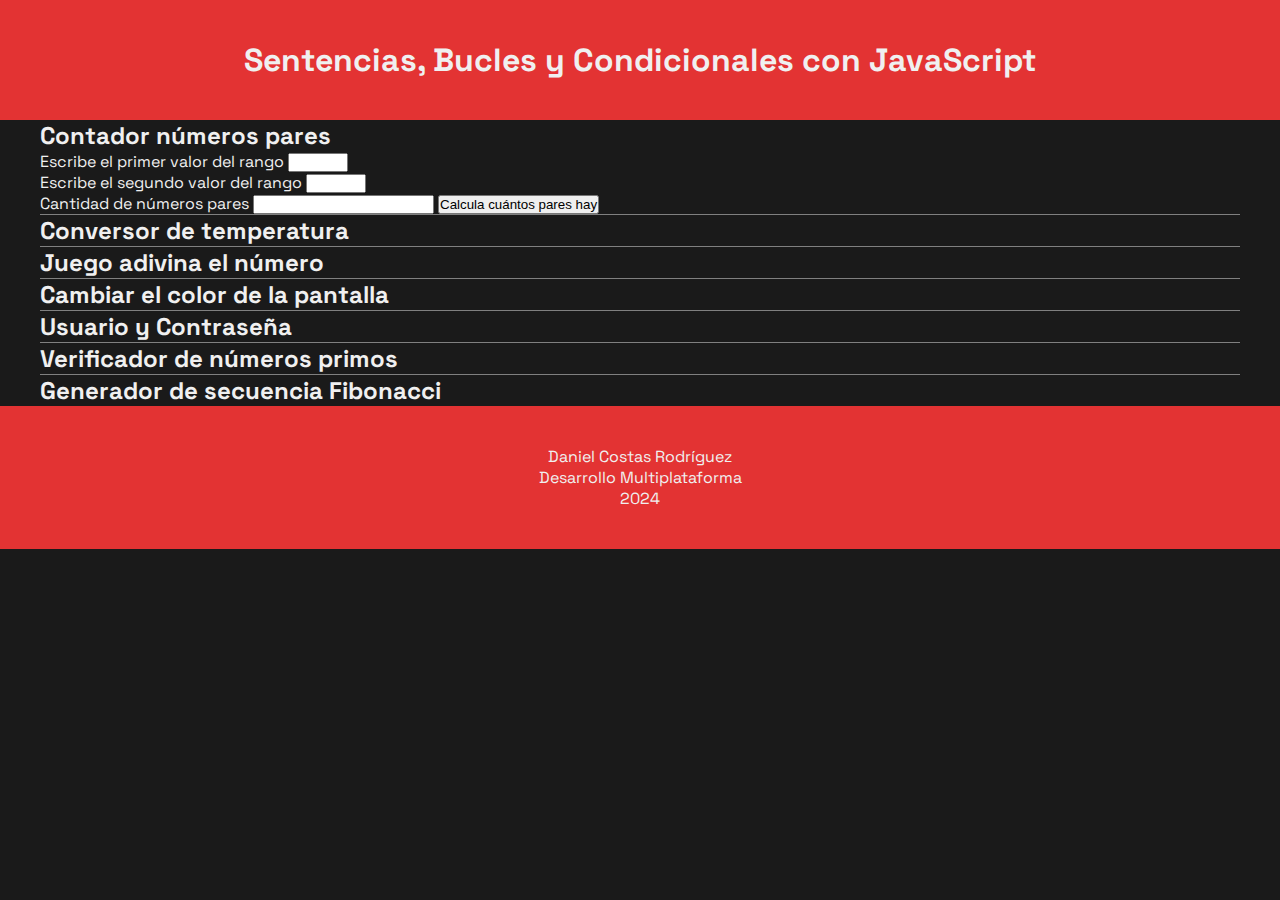
==== 02_SentenciasBuclesCondicionales/index.html @ 9958679d "Empezamos proyecto 2" ====
<!DOCTYPE html>
<html lang="en">
<head>
    <meta charset="UTF-8">
    <meta name="viewport" content="width=device-width, initial-scale=1.0">
    <title>SentenciasBuclesCondicionales</title>
    <link rel="stylesheet" href="css/main.css">
</head>
<body>
    <header>
        <h1>Sentencias, Bucles y Condicionales con JavaScript</h1>
    </header>
    <main>
        <section id="numerosPares">
            <h2>Contador números pares</h2>
 
                <label for="">Escribe el primer valor del rango</label>
                <input id= "input1" type="number" min="0" max="100"/>
                <br>
                <label for="">Escribe el segundo valor del rango</label>
                <input id= "input2" type="number" min="0" max="100"/>
                <br>
                <label for="">Cantidad de números pares</label>
                <input id= "input3" type="text" readonly>
                <button id="buttonPares">Calcula cuántos pares hay</button>

        </section>
        <section id="conversorTemperatura">
            <h2>Conversor de temperatura</h2>
        </section>
        <section id="adivinaNumero">
            <h2>Juego adivina el número</h2>
        </section>
        <section id="cambiaColorPantalla">
            <h2>Cambiar el color de la pantalla</h2>
        </section>
        <section id="userPassword">
            <h2>Usuario y Contraseña</h2>
        </section>
        <section id="verificadorPrimos">
            <h2>Verificador de números primos</h2>
        </section>
        <section id="generadorFibonacci">
            <h2>Generador de secuencia Fibonacci</h2>
        </section>
    </main>
    <footer>
        <p>Daniel Costas Rodríguez</p>
        <p>Desarrollo Multiplataforma</p>
        <p>2024</p>
    </footer>
    

</body>
</html>
---- 02_SentenciasBuclesCondicionales/css/main.css ----
@import url('https://fonts.googleapis.com/css2?family=Space+Grotesk:wght@300..700&display=swap');

* {
    margin: 0;
    padding: 0;
    box-sizing: border-box;
}

body {
    font-family: "Space Grotesk", sans-serif;
    background-color: #1a1a1a;
    color: rgb(240, 240, 240);
}

section {
    border-bottom: 1px solid grey;
}

main section:last-child {
    border-bottom: none;
}

header, footer {
    text-align: center;
    background-color: #e33333;
    padding: 2.5em 0;
}

main {
    max-width: 1200px;
    margin: 0 auto;
}
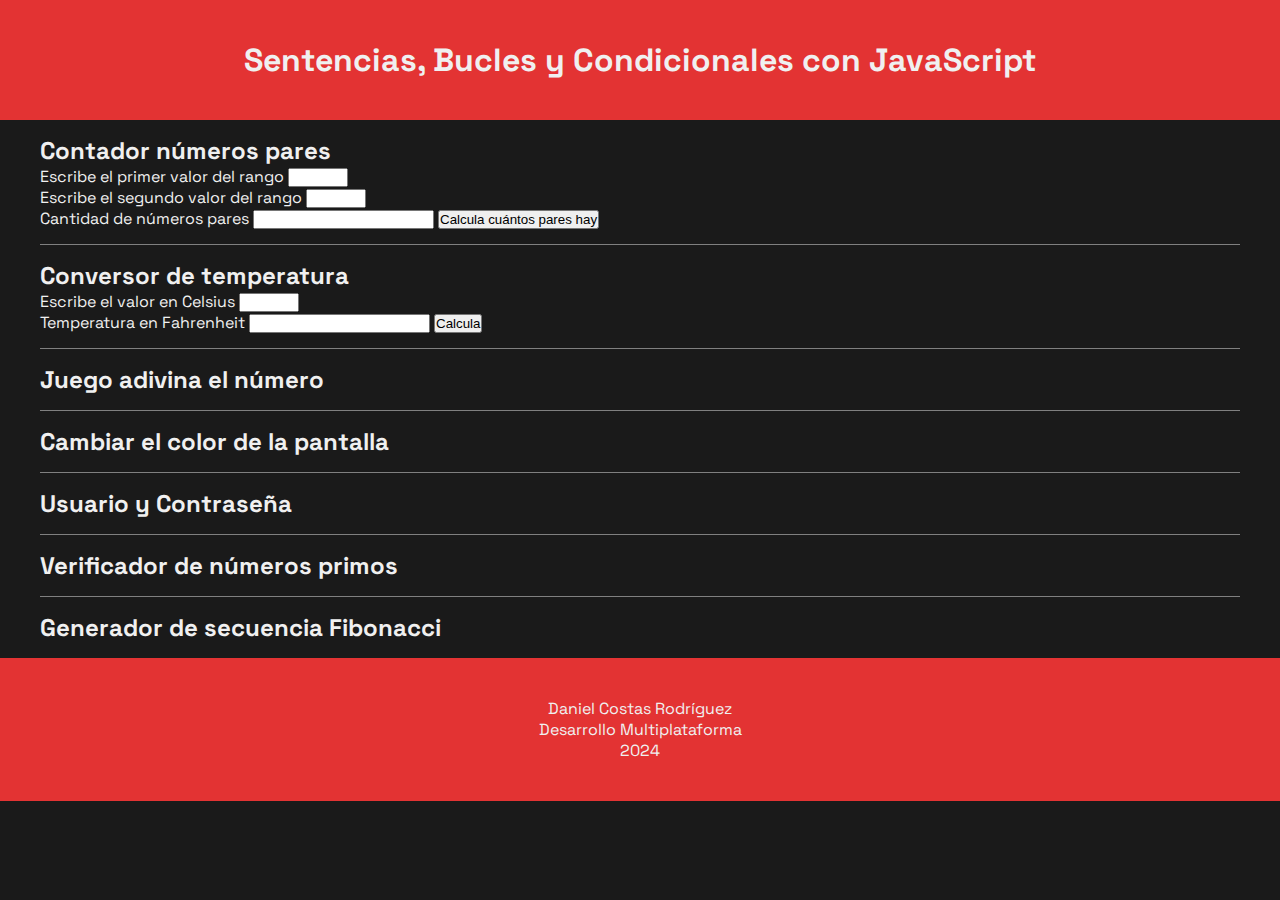
==== commit c39344cc: "Actualización" ====
--- a/02_SentenciasBuclesCondicionales/index.html
+++ b/02_SentenciasBuclesCondicionales/index.html
@@ -5,6 +5,7 @@
     <meta name="viewport" content="width=device-width, initial-scale=1.0">
     <title>SentenciasBuclesCondicionales</title>
     <link rel="stylesheet" href="css/main.css">
+    <script src="js/main.js"></script>
 </head>
 <body>
     <header>
@@ -27,6 +28,13 @@
         </section>
         <section id="conversorTemperatura">
             <h2>Conversor de temperatura</h2>
+            <label for="">Escribe el valor en Celsius</label>
+                <input id= "input4" type="number" min="0" max="100"/>
+                <br>
+                <label for="">Temperatura en Fahrenheit</label>
+                <input id= "input5" type="text" readonly>
+                <button id="buttonTemperatura">Calcula</button>
+
         </section>
         <section id="adivinaNumero">
             <h2>Juego adivina el número</h2>
@@ -50,6 +58,6 @@
         <p>2024</p>
     </footer>
     
-
+    
 </body>
 </html>--- a/02_SentenciasBuclesCondicionales/css/main.css
+++ b/02_SentenciasBuclesCondicionales/css/main.css
@@ -14,6 +14,7 @@
 
 section {
     border-bottom: 1px solid grey;
+    padding: 15px 0;
 }
 
 main section:last-child {
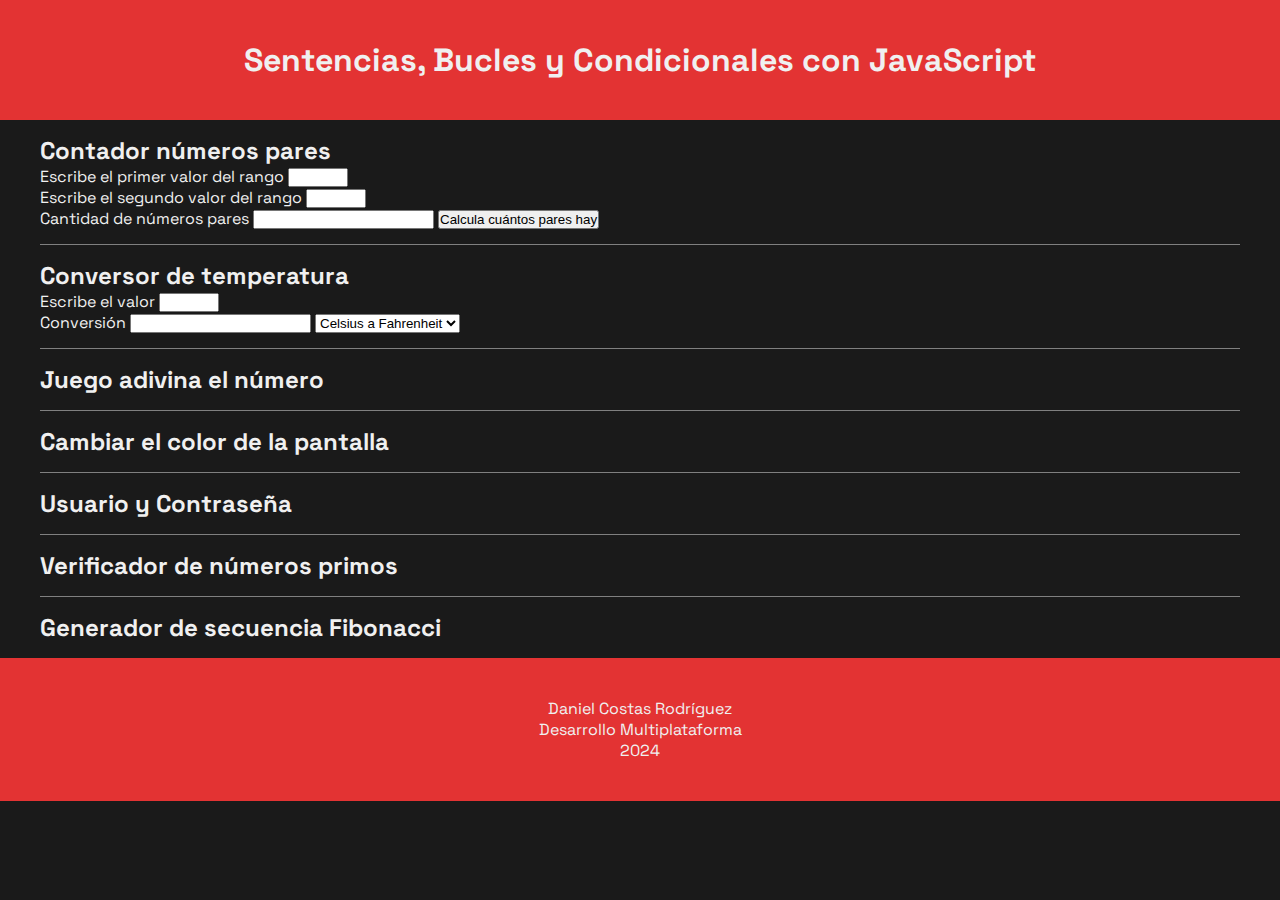
==== commit b5773e0c: "Add 2.Conversor Temperatura" ====
--- a/02_SentenciasBuclesCondicionales/index.html
+++ b/02_SentenciasBuclesCondicionales/index.html
@@ -28,16 +28,20 @@
         </section>
         <section id="conversorTemperatura">
             <h2>Conversor de temperatura</h2>
-            <label for="">Escribe el valor en Celsius</label>
+            <label for="">Escribe el valor</label>
                 <input id= "input4" type="number" min="0" max="100"/>
                 <br>
-                <label for="">Temperatura en Fahrenheit</label>
+                <label for="">Conversión</label>
                 <input id= "input5" type="text" readonly>
-                <button id="buttonTemperatura">Calcula</button>
+                <select name="" id="conversor">
+                    <option value="celsiusAFahrenheit">Celsius a Fahrenheit</option>
+                    <option value="fahrenheitACelsius">Fahrenheit a Celsius</option>
+                </select>
 
         </section>
         <section id="adivinaNumero">
             <h2>Juego adivina el número</h2>
+            
         </section>
         <section id="cambiaColorPantalla">
             <h2>Cambiar el color de la pantalla</h2>
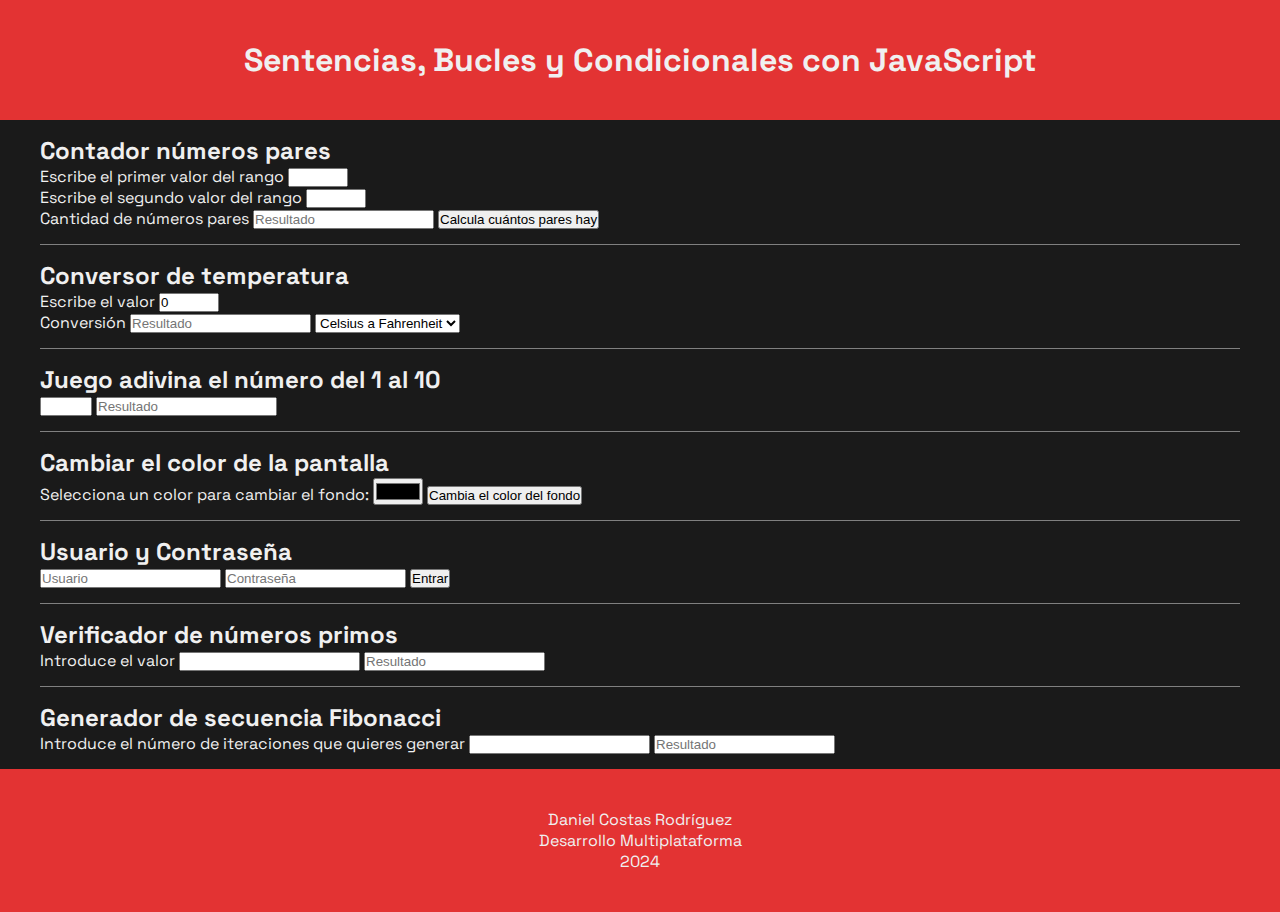
==== commit b2d12920: "Proyecto 02 SentenciasBuclesCondicionales finalizado" ====
--- a/02_SentenciasBuclesCondicionales/index.html
+++ b/02_SentenciasBuclesCondicionales/index.html
@@ -22,17 +22,17 @@
                 <input id= "input2" type="number" min="0" max="100"/>
                 <br>
                 <label for="">Cantidad de números pares</label>
-                <input id= "input3" type="text" readonly>
+                <input id= "input3" type="text" placeholder="Resultado" readonly>
                 <button id="buttonPares">Calcula cuántos pares hay</button>
 
         </section>
         <section id="conversorTemperatura">
             <h2>Conversor de temperatura</h2>
             <label for="">Escribe el valor</label>
-                <input id= "input4" type="number" min="0" max="100"/>
+                <input id= "input4" type="number" min="0"  max="100"/ value="0">
                 <br>
                 <label for="">Conversión</label>
-                <input id= "input5" type="text" readonly>
+                <input id= "input5" type="text" placeholder="Resultado" readonly>
                 <select name="" id="conversor">
                     <option value="celsiusAFahrenheit">Celsius a Fahrenheit</option>
                     <option value="fahrenheitACelsius">Fahrenheit a Celsius</option>
@@ -40,20 +40,35 @@
 
         </section>
         <section id="adivinaNumero">
-            <h2>Juego adivina el número</h2>
+            <h2>Juego adivina el número del 1 al 10</h2>
+            <input type="number" id="inputAleatorio" min="0" max="10">
+            <input type="text" readonly placeholder="Resultado" id="resultadoAleatorio">
             
         </section>
         <section id="cambiaColorPantalla">
             <h2>Cambiar el color de la pantalla</h2>
+            <label for="">Selecciona un color para cambiar el fondo: </label>
+            <input id="color" type="color">
+            <button id="b1">Cambia el color del fondo</button>
         </section>
         <section id="userPassword">
             <h2>Usuario y Contraseña</h2>
+            <input type="text" name="" id="u1" placeholder="Usuario">
+            <input type="password" id="p1" placeholder="Contraseña">
+            <button id="b2">Entrar</button>
         </section>
         <section id="verificadorPrimos">
             <h2>Verificador de números primos</h2>
+            <label for="inputPrimos">Introduce el valor</label>
+            <input type="number" name="" id="inputPrimos" min="0">
+            <input type="text" id="respuestaPrimos" readonly placeholder="Resultado">
+
         </section>
         <section id="generadorFibonacci">
             <h2>Generador de secuencia Fibonacci</h2>
+            <label for="">Introduce el número de iteraciones que quieres generar</label>
+            <input type="number" min="0" id="inputFibonacci">
+            <input type="text" readonly id="resultadoFibonacci" placeholder="Resultado">
         </section>
     </main>
     <footer>
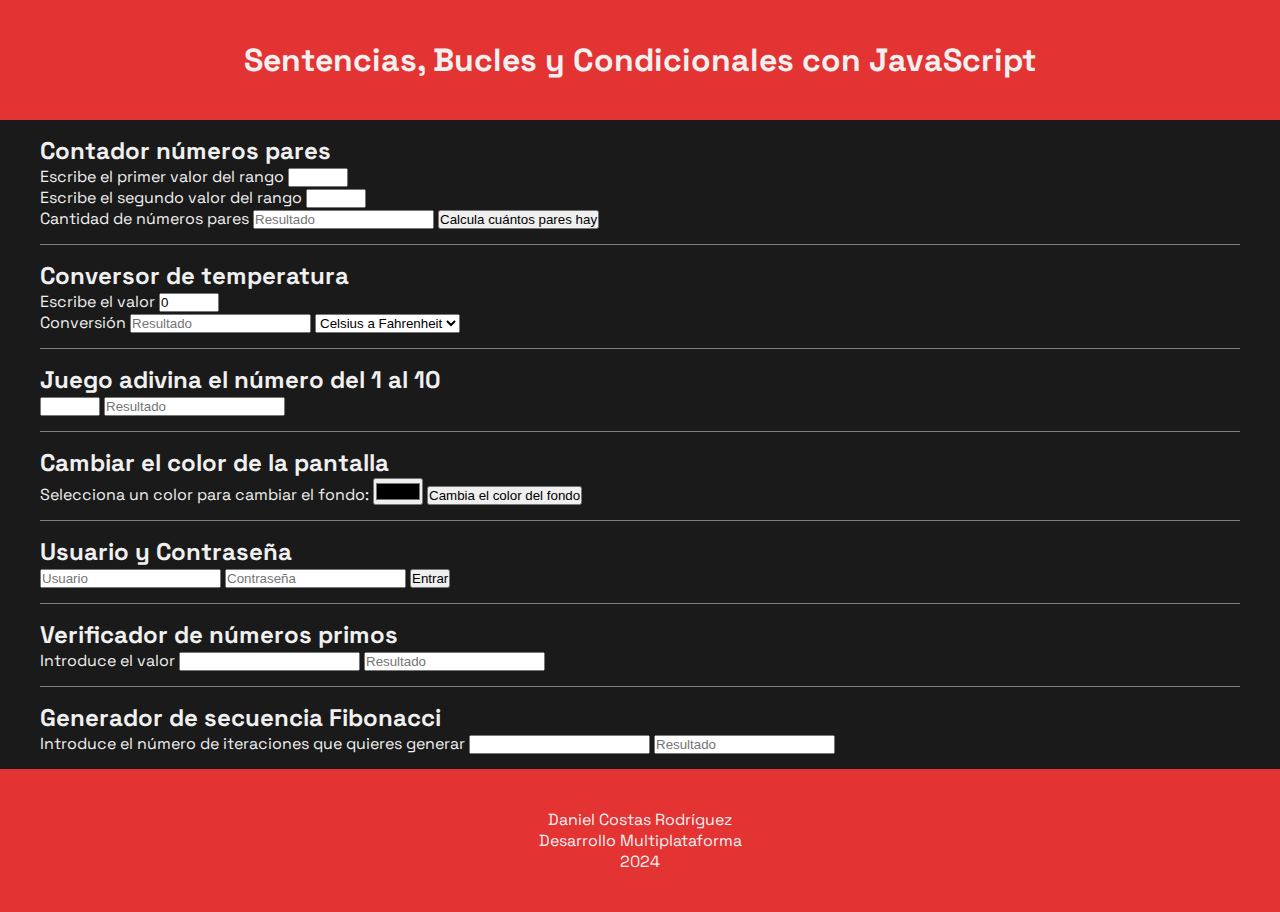
==== commit 647e2461: "Add Proj. ArrayClases. Finish ArrayClases (I)" ====
--- a/02_SentenciasBuclesCondicionales/index.html
+++ b/02_SentenciasBuclesCondicionales/index.html
@@ -41,7 +41,7 @@
         </section>
         <section id="adivinaNumero">
             <h2>Juego adivina el número del 1 al 10</h2>
-            <input type="number" id="inputAleatorio" min="0" max="10">
+            <input type="number" id="inputAleatorio" min="0" max="100">
             <input type="text" readonly placeholder="Resultado" id="resultadoAleatorio">
             
         </section>
